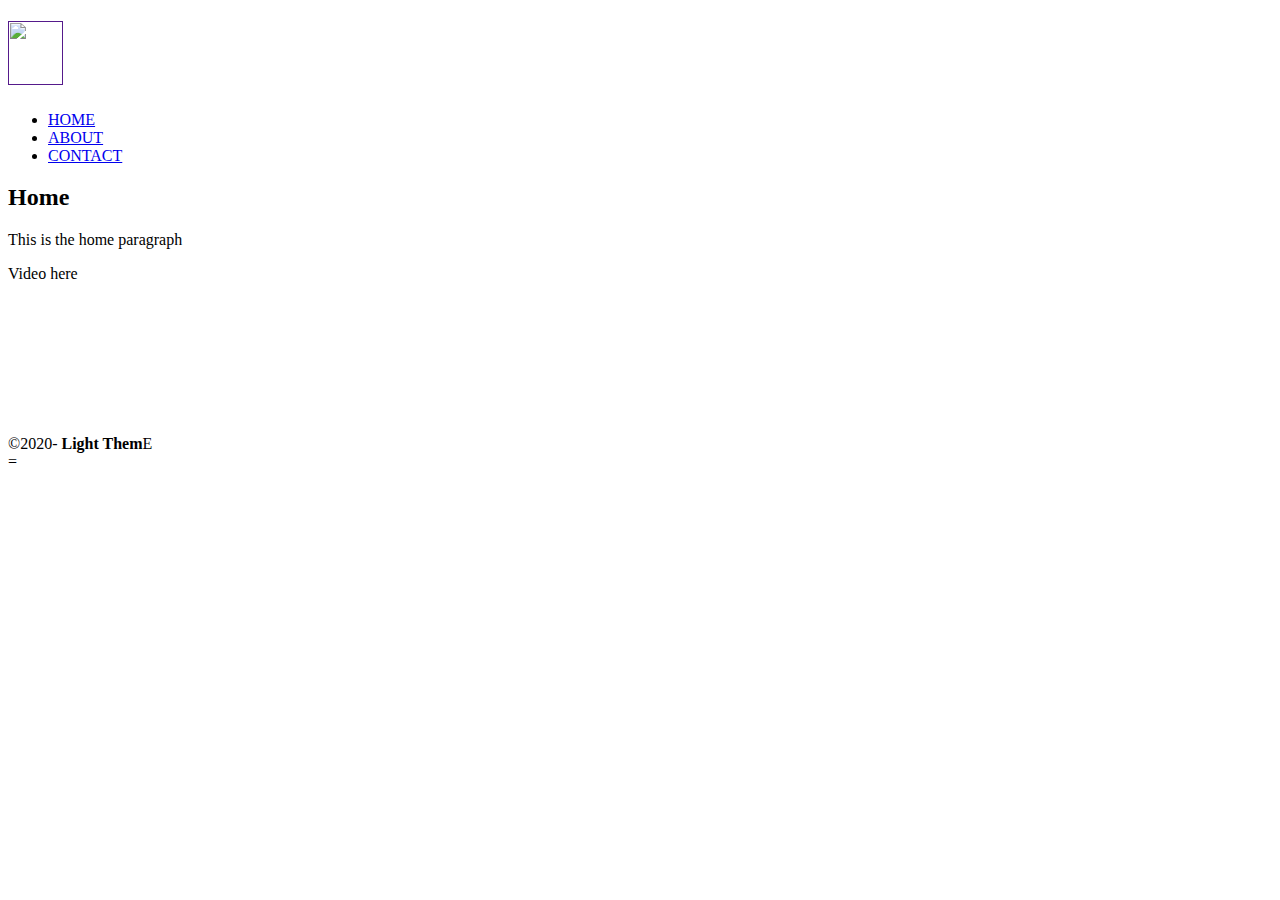
==== index.html @ 69b7ceed "Update and rename Home.html to index.html" ====
<!doctype html>
<html lang="en-US">
<head>
<meta charset="UTF-8">
<meta http-equiv="X-UA-Compatible" content="IE=edge">
<meta name="viewport" content="width=device-width, initial-scale=1">
<title>Light Theme</title>
<link href="css/singlePageTemplate.css" rel="stylesheet" type="text/css">
<link href="css file.css" rel="stylesheet" type="text/css">
<!--The following script tag downloads a font from the Adobe Edge Web Fonts server for use within the web page. We recommend that you do not modify it.-->
<script>var __adobewebfontsappname__="dreamweaver"</script>
<script src="http://use.edgefonts.net/source-sans-pro:n2:default.js" type="text/javascript"></script>
<!-- HTML5 shim and Respond.js for IE8 support of HTML5 elements and media queries -->
<!-- WARNING: Respond.js doesn't work if you view the page via file:// -->
<!--[if lt IE 9]>
      <script src="https://oss.maxcdn.com/html5shiv/3.7.2/html5shiv.min.js"></script>
      <script src="https://oss.maxcdn.com/respond/1.4.2/respond.min.js"></script>
    <![endif]-->
</head>
<body>
<!-- Main Container -->
<div class="container"> 
  <!-- Navigation -->
  <header> <a href="">
    <h4 class="logo"><img src="logo.png" width="55" height="64" alt=""/></h4>
    </a>
    <nav>
      <ul>
        <li><a href="index.html">HOME</a></li>
        <li><a href="About.html">ABOUT</a></li>
        <li> <a href="Contact.html">CONTACT</a></li>
      </ul>
    </nav>
  </header>
  <!-- Hero Section -->
  <section class="hero" id="hero">
    <h2 class="hero_header">Home</h2>
    <p class="tagline">This is the home paragraph</p>
    <p class="tagline">Video here&nbsp;</p>
    <p class="tagline">&nbsp;</p>
    <p class="tagline">&nbsp;</p>
    <p class="tagline">&nbsp;</p>
    <p class="tagline">&nbsp;</p>
  </section>
  <!-- About Section --><!-- Footer Section -->
  <section class="footer_banner" id="contact"></section>
<!-- Copyrights Section -->
  <div class="copyright">&copy;2020- <strong>Light Them</strong>E</div>
  =</div>
<!-- Main Container Ends -->
</body>
</html>
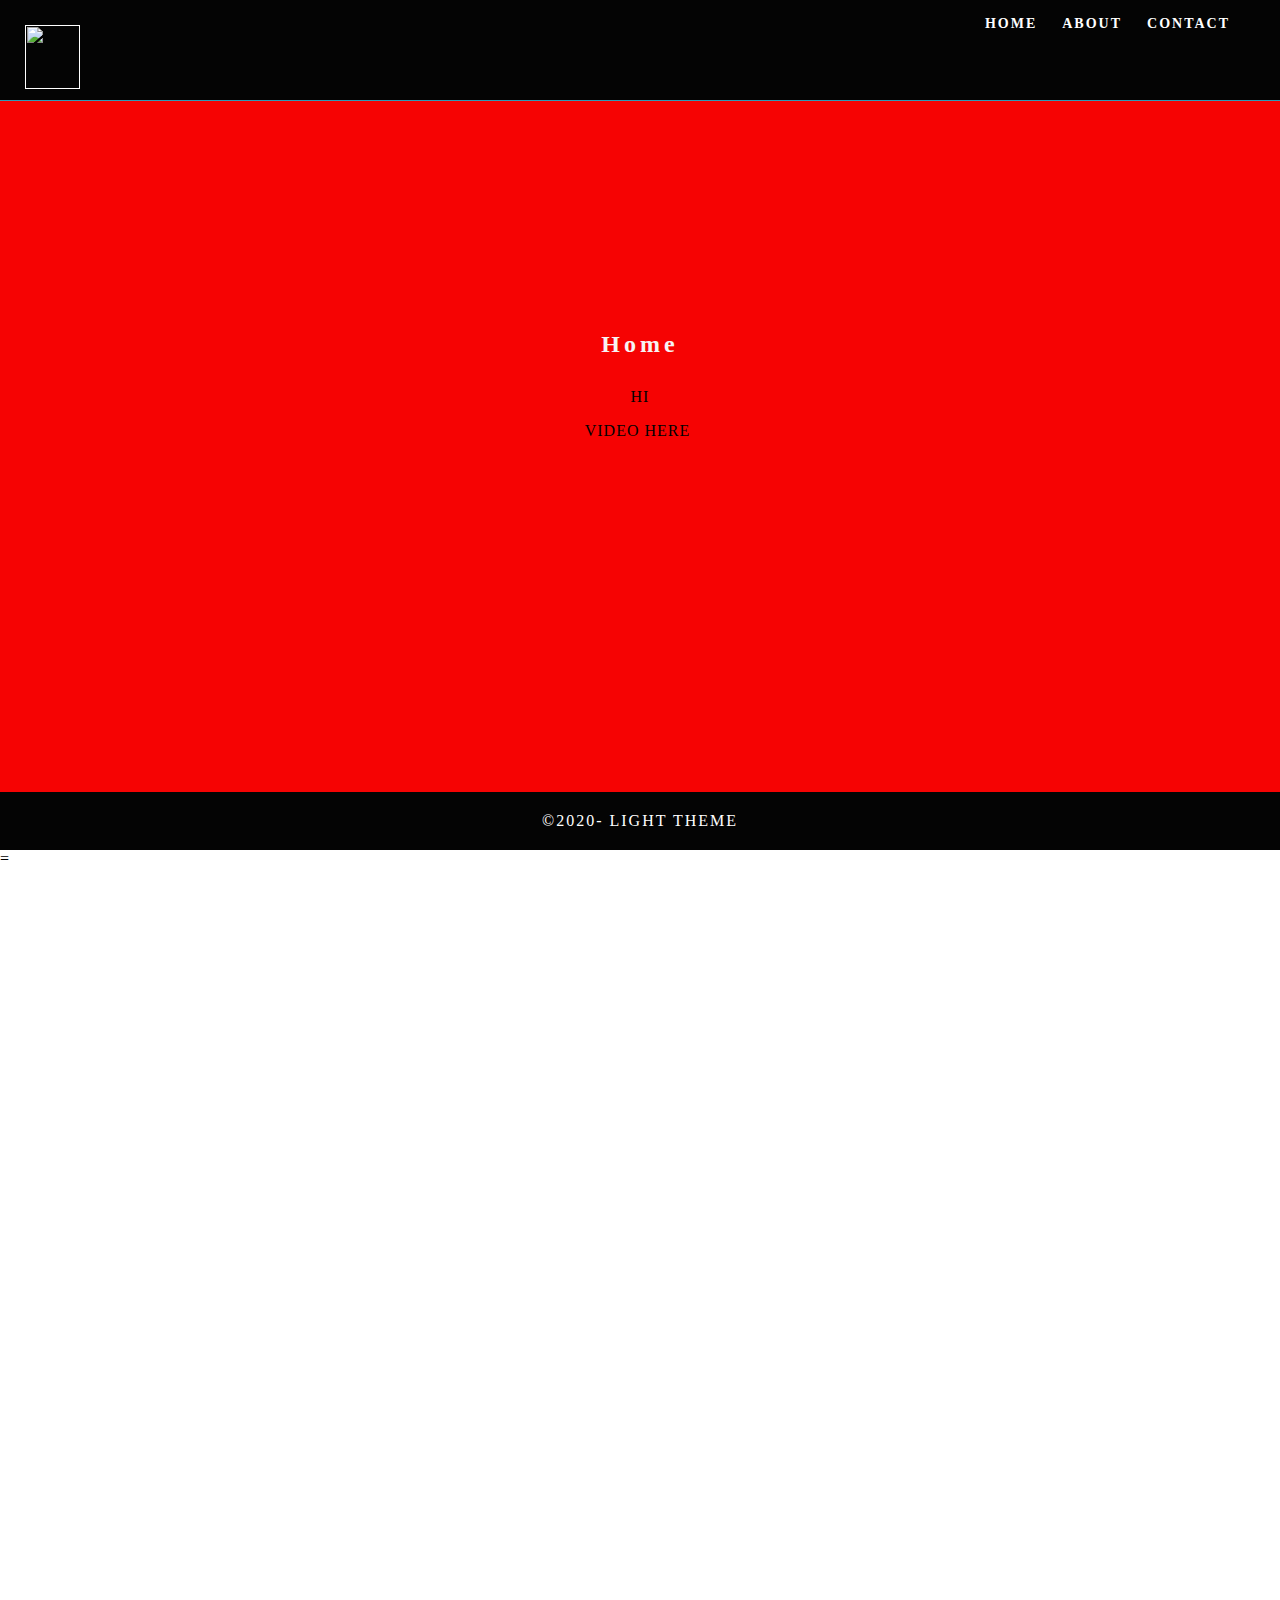
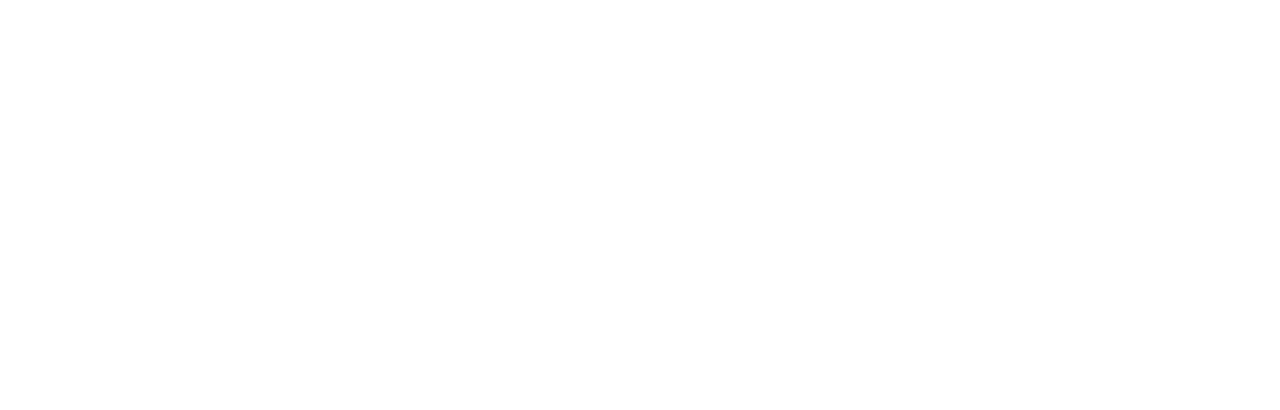
==== commit 9826ecb8: "Update index.html" ====
--- a/index.html
+++ b/index.html
@@ -35,7 +35,7 @@
   <!-- Hero Section -->
   <section class="hero" id="hero">
     <h2 class="hero_header">Home</h2>
-    <p class="tagline">This is the home paragraph</p>
+    <p class="tagline">HI</p>
     <p class="tagline">Video here&nbsp;</p>
     <p class="tagline">&nbsp;</p>
     <p class="tagline">&nbsp;</p>
--- a/css file.css
+++ b/css file.css
@@ -0,0 +1,480 @@
+@charset "UTF-8";
+/* Body */
+body {
+	font-family: source-sans-pro;
+	background-color: #00;
+	margin-top: 0px;
+	margin-right: 0px;
+	margin-bottom: 0px;
+	margin-left: 0px;
+	font-style: normal;
+	font-weight: 200;
+}
+/* Container */
+.container {
+    width: 100%;
+    margin-left: auto;
+    margin-right: auto;
+    height: 2000px;
+    background-color: #FFFFFF;
+    margin-bottom: 10px;
+}
+/* Navigation */
+header {
+    width: 100%;
+    height: 5%;
+    background-color: #040404;
+    border-bottom: 1px solid #2C9AB7;
+}
+.logo {
+    color: #fff;
+    font-weight: bold;
+    text-align: undefined;
+    width: 10%;
+    float: left;
+    margin-top: 25px;
+    margin-left: 25px;
+    letter-spacing: 4px;
+}
+nav {
+	float: right;
+	width: 50%;
+	text-align: right;
+	margin-right: 25px;
+}
+header nav ul {
+	list-style: none;
+	float: right;
+}
+nav ul li {
+	float: left;
+	color: #FFFFFF;
+	font-size: 14px;
+	text-align: left;
+	margin-right: 25px;
+	letter-spacing: 2px;
+	font-weight: bold;
+	transition: all 0.3s linear;
+}
+ul li a {
+	color: #FFFFFF;
+	text-decoration: none;
+}
+ul li:hover a {
+	color: #2C9AB7;
+}
+.hero_header {
+    color: #F7F3F4;
+    text-align: center;
+    margin-top: 30px;
+    margin-right: 30px;
+    margin-bottom: 30px;
+    margin-left: 30px;
+    letter-spacing: 4px;
+    padding-bottom: 0px;
+}
+/* Hero Section */
+.hero {
+    background-color: #F60303;
+    padding-top: 200px;
+    padding-bottom: 200px;
+}
+.light {
+	font-weight: bold;
+	color: #717070;
+}
+.tagline {
+    text-align: center;
+    color: #020202;
+    margin-top: 4px;
+    font-weight: lighter;
+    text-transform: uppercase;
+    letter-spacing: 1px;
+    resize: both;
+}
+/* About Section */
+.text_column {
+	width: 29%;
+	text-align: justify;
+	font-weight: lighter;
+	line-height: 25px;
+	float: left;
+	padding-left: 20px;
+	padding-right: 20px;
+	color: #A3A3A3;
+}
+.about {
+	padding-left: 25px;
+	padding-right: 25px;
+	padding-top: 35px;
+	display: inline-block;
+	background-color: #FFFFFF;
+	margin-top: 0px;
+}
+/* Stats Gallery */
+.stats {
+	color: #717070;
+	margin-bottom: 5px;
+}
+.gallery {
+	clear: both;
+	display: inline-block;
+	width: 100%;
+	background-color: #FFFFFF;
+	/* [disabled]min-width: 400px;
+*/
+	padding-bottom: 35px;
+	padding-top: 0px;
+	margin-top: -5px;
+	margin-bottom: 0px;
+}
+.thumbnail {
+	width: 25%;
+	text-align: center;
+	float: left;
+	margin-top: 35px;
+}
+.gallery .thumbnail h4 {
+	margin-top: 5px;
+	margin-right: 5px;
+	margin-bottom: 5px;
+	margin-left: 5px;
+	color: #52BAD5;
+}
+.gallery .thumbnail p {
+	margin-top: 0px;
+	margin-right: 0px;
+	margin-bottom: 0px;
+	margin-left: 0px;
+	color: #A3A3A3;
+}
+/* Parallax Section */
+.banner {
+	background-color: #2D9AB7;
+	background-image: url(../images/parallax.png);
+	height: 400px;
+	background-attachment: fixed;
+	background-size: cover;
+	background-repeat: no-repeat;
+}
+.parallax {
+	color: #FFFFFF;
+	text-align: right;
+	padding-right: 100px;
+	padding-top: 110px;
+	letter-spacing: 2px;
+	margin-top: 0px;
+}
+.parallax_description {
+	color: #FFFFFF;
+	text-align: right;
+	padding-right: 100px;
+	width: 30%;
+	float: right;
+	font-weight: lighter;
+	line-height: 23px;
+	margin-top: 0px;
+	margin-right: 0px;
+	margin-bottom: 0px;
+	margin-left: 0px;
+}
+/* More info */
+footer {
+	background-color: #FFFFFF;
+	padding-bottom: 35px;
+}
+.footer_column {
+	width: 50%;
+	text-align: center;
+	padding-top: 30px;
+	float: left;
+}
+footer .footer_column h3 {
+	color: #B3B3B3;
+	text-align: center;
+}
+footer .footer_column p {
+	color: #717070;
+	background-color: #FFFFFF;
+}
+.cards {
+	width: 100%;
+	height: auto;
+	max-width: 400px;
+	max-height: 200px;
+}
+footer .footer_column p {
+	padding-left: 30px;
+	padding-right: 30px;
+	text-align: justify;
+	line-height: 25px;
+	font-weight: lighter;
+	margin-left: 20px;
+	margin-right: 20px;
+}
+.button {
+	width: 200px;
+	margin-top: 40px;
+	margin-right: auto;
+	margin-bottom: auto;
+	margin-left: auto;
+	padding-top: 20px;
+	padding-right: 10px;
+	padding-bottom: 20px;
+	padding-left: 10px;
+	text-align: center;
+	vertical-align: middle;
+	border-radius: 0px;
+	text-transform: uppercase;
+	font-weight: bold;
+	letter-spacing: 2px;
+	border: 3px solid #FFFFFF;
+	color: #FFFFFF;
+	transition: all 0.3s linear;
+}
+.button:hover {
+	background-color: #FEFEFE;
+	color: #C4C4C4;
+	cursor: pointer;
+}
+.copyright {
+    text-align: center;
+    padding-top: 20px;
+    padding-bottom: 20px;
+    background-color: #040404;
+    color: #FFFFFF;
+    text-transform: uppercase;
+    font-weight: lighter;
+    letter-spacing: 2px;
+    border-top-width: 2px;
+}
+.footer_banner {
+    background-color: #B3B3B3;
+    margin-bottom: 0px;
+    background-image: url(../images/pattern.png);
+    background-repeat: repeat;
+}
+footer {
+	display: inline-block;
+}
+.hidden {
+	display: none;
+}
+
+/* Mobile */
+@media (max-width: 320px) {
+.logo {
+	width: 100%;
+	text-align: center;
+	margin-top: 13px;
+	margin-right: 0px;
+	margin-bottom: 0px;
+	margin-left: 0px;
+}
+.container header nav {
+	margin-top: 0px;
+	margin-right: 0px;
+	margin-bottom: 0px;
+	margin-left: 0px;
+	width: 100%;
+	float: none;
+	display: none;
+}
+header nav ul {
+}
+nav ul li {
+	margin-top: 0px;
+	margin-right: 0px;
+	margin-bottom: 0px;
+	margin-left: 0px;
+	width: 100%;
+	text-align: center;
+}
+.text_column {
+	width: 100%;
+	text-align: justify;
+	padding-top: 0px;
+	padding-right: 0px;
+	padding-bottom: 0px;
+	padding-left: 0px;
+}
+.thumbnail {
+	width: 100%;
+}
+.footer_column {
+	width: 100%;
+	margin-top: 0px;
+}
+.parallax {
+	text-align: center;
+	margin-top: 0px;
+	margin-right: 0px;
+	margin-bottom: 0px;
+	margin-left: 0px;
+	padding-top: 40%;
+	padding-right: 0px;
+	padding-bottom: 0px;
+	padding-left: 0px;
+	width: 100%;
+	font-size: 18px;
+}
+.parallax_description {
+	padding-top: 0px;
+	padding-right: 0px;
+	padding-bottom: 0px;
+	padding-left: 0px;
+	width: 90%;
+	margin-top: 25px;
+	margin-right: 0px;
+	margin-bottom: 0px;
+	margin-left: 12px;
+	float: none;
+	text-align: center;
+}
+.banner {
+	background-color: #2D9AB7;
+	background-image: none;
+}
+.tagline {
+	margin-top: 20px;
+	line-height: 22px;
+}
+.hero_header {
+	padding-left: 10px;
+	padding-right: 10px;
+	line-height: 22px;
+	text-align: center;
+}
+}
+
+/* Small Tablets */
+@media (min-width: 321px)and (max-width: 767px) {
+.logo {
+	width: 100%;
+	text-align: center;
+	margin-top: 13px;
+	margin-right: 0px;
+	margin-bottom: 0px;
+	margin-left: 0px;
+	color: #043745;
+}
+.container header nav {
+	margin-top: 0px;
+	margin-right: 0px;
+	margin-bottom: 0px;
+	margin-left: 0px;
+	width: 100%;
+	float: none;
+	overflow: auto;
+	display: inline-block;
+	background: #52bad5;
+}
+header nav ul {
+	padding: 0px;
+	float: none;
+}
+nav ul li {
+	margin-top: 0px;
+	margin-right: 0px;
+	margin-bottom: 0px;
+	margin-left: 0px;
+	width: 100%;
+	text-align: center;
+	padding-top: 8px;
+	padding-bottom: 8px;
+}
+.text_column {
+	width: 100%;
+	text-align: left;
+	padding-top: 0px;
+	padding-right: 0px;
+	padding-bottom: 0px;
+	padding-left: 0px;
+}
+.thumbnail {
+	width: 100%;
+}
+.footer_column {
+	width: 100%;
+	margin-top: 0px;
+}
+.parallax {
+	text-align: center;
+	margin-top: 0px;
+	margin-right: 0px;
+	margin-bottom: 0px;
+	margin-left: 0px;
+	padding-top: 40%;
+	padding-right: 0px;
+	padding-bottom: 0px;
+	padding-left: 0px;
+	width: 100%;
+	font-size: 18px;
+}
+.parallax_description {
+	padding-top: 0px;
+	padding-right: 0px;
+	padding-bottom: 0px;
+	padding-left: 0px;
+	margin-top: 30%;
+	margin-right: 0px;
+	margin-bottom: 0px;
+	margin-left: 0px;
+	float: none;
+	width: 100%;
+	text-align: center;
+}
+.thumbnail {
+	width: 50%;
+}
+.parallax {
+	margin-top: 0px;
+	margin-right: 0px;
+	margin-bottom: 0px;
+	margin-left: 0px;
+	padding-right: 0px;
+	padding-bottom: 0px;
+	padding-left: 0px;
+	padding-top: 20%;
+}
+.parallax_description {
+	margin-top: 0px;
+	margin-right: 0px;
+	margin-bottom: 0px;
+	margin-left: 0px;
+	width: 100%;
+	padding-top: 30px;
+}
+.banner {
+	padding-left: 20px;
+	padding-right: 20px;
+}
+.footer_column {
+	width: 100%;
+}
+}
+
+/* Small Desktops */
+@media (min-width: 768px) and (max-width: 1096px) {
+.text_column {
+	width: 100%;
+}
+.thumbnail {
+	width: 50%;
+}
+.text_column {
+	width: 100%;
+	margin-top: 0px;
+	margin-right: 0px;
+	margin-bottom: 0px;
+	margin-left: 0px;
+	padding-top: 0px;
+	padding-right: 0px;
+	padding-bottom: 0px;
+	padding-left: 0px;
+}
+.banner {
+	margin-top: 0px;
+	padding-top: 0px;
+}
+}
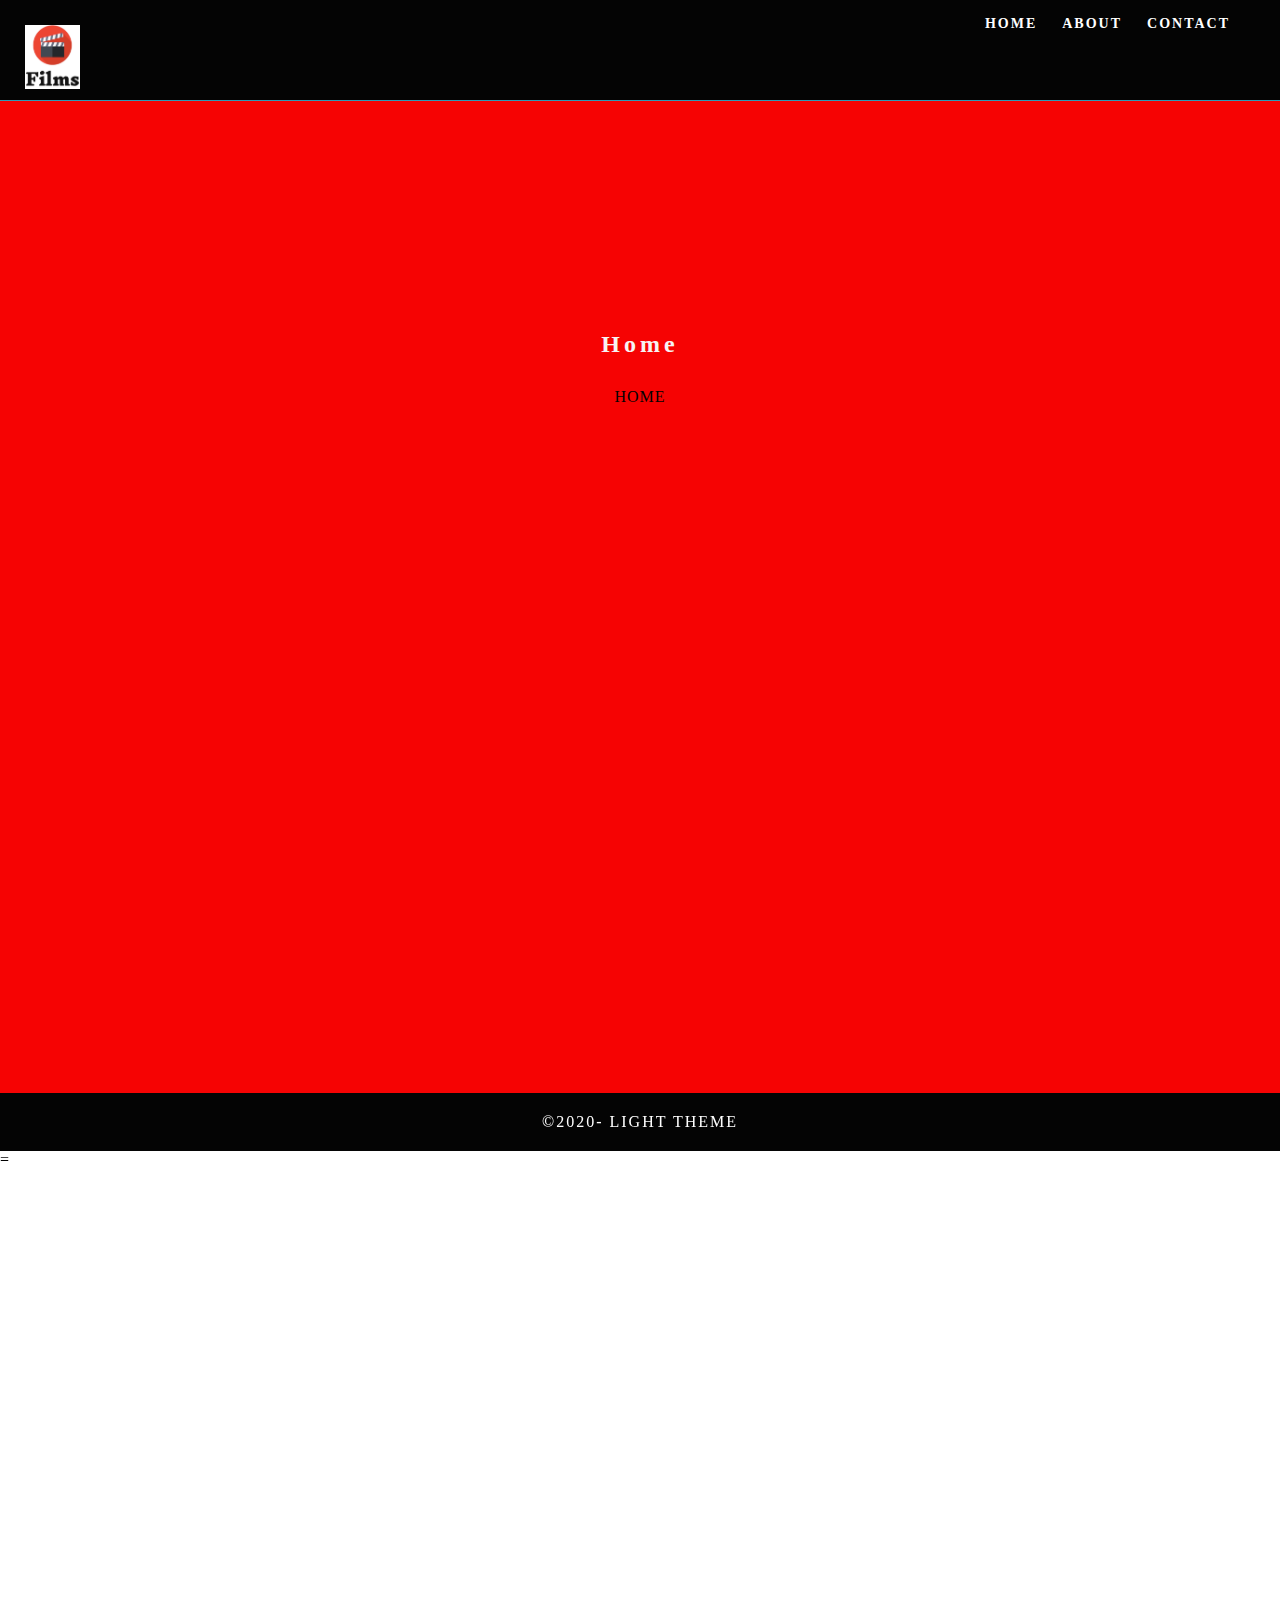
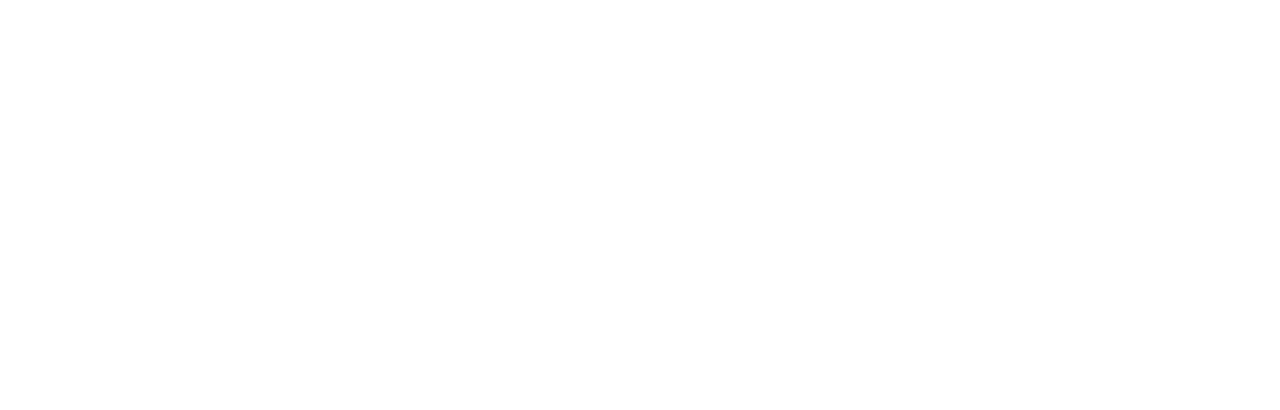
==== commit 3dd9e43f: "Update index.html" ====
--- a/index.html
+++ b/index.html
@@ -35,8 +35,8 @@
   <!-- Hero Section -->
   <section class="hero" id="hero">
     <h2 class="hero_header">Home</h2>
-    <p class="tagline">HI</p>
-    <p class="tagline">Video here&nbsp;</p>
+    <p class="tagline">Home</p>
+    <p class="tagline"><iframe width="560" height="315" src="https://www.youtube.com/embed/FThlatO-yC8" title="YouTube video player" frameborder="0" allow="accelerometer; autoplay; clipboard-write; encrypted-media; gyroscope; picture-in-picture" allowfullscreen></iframe>&nbsp;</p>
     <p class="tagline">&nbsp;</p>
     <p class="tagline">&nbsp;</p>
     <p class="tagline">&nbsp;</p>
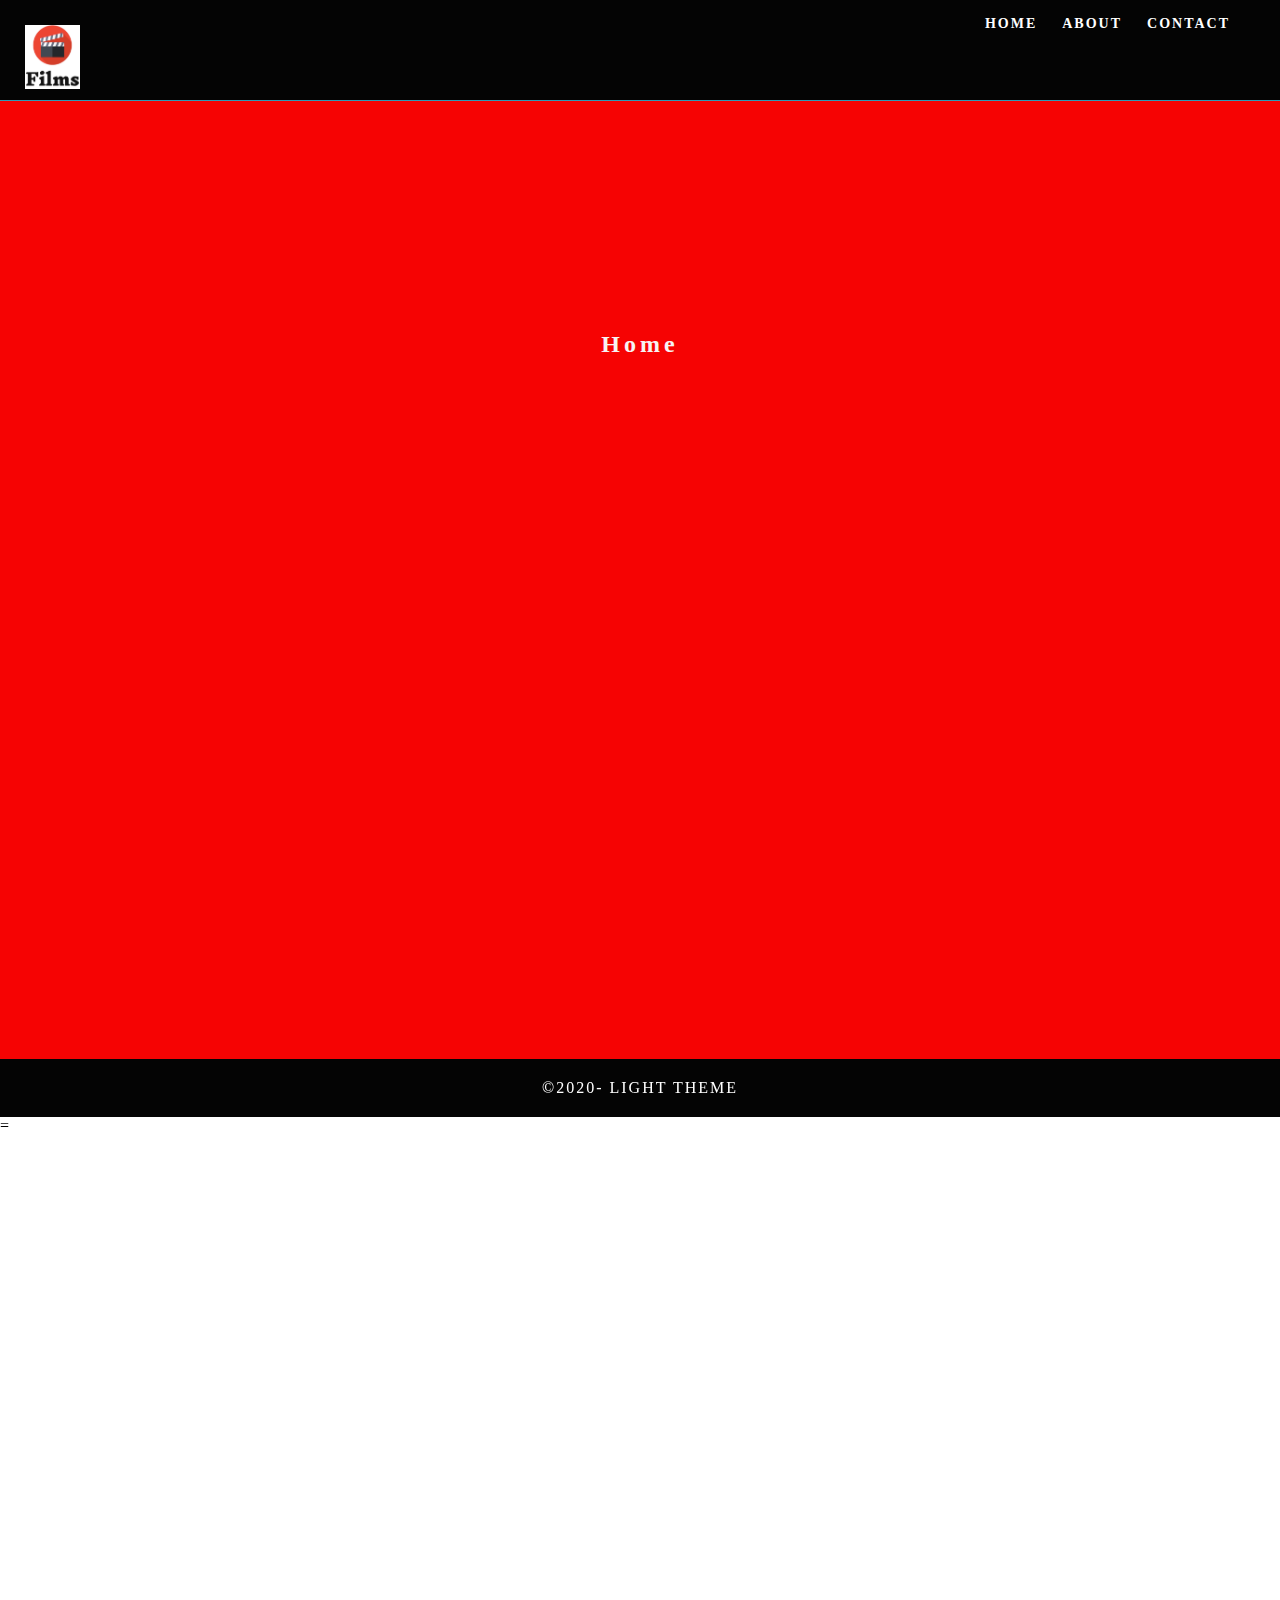
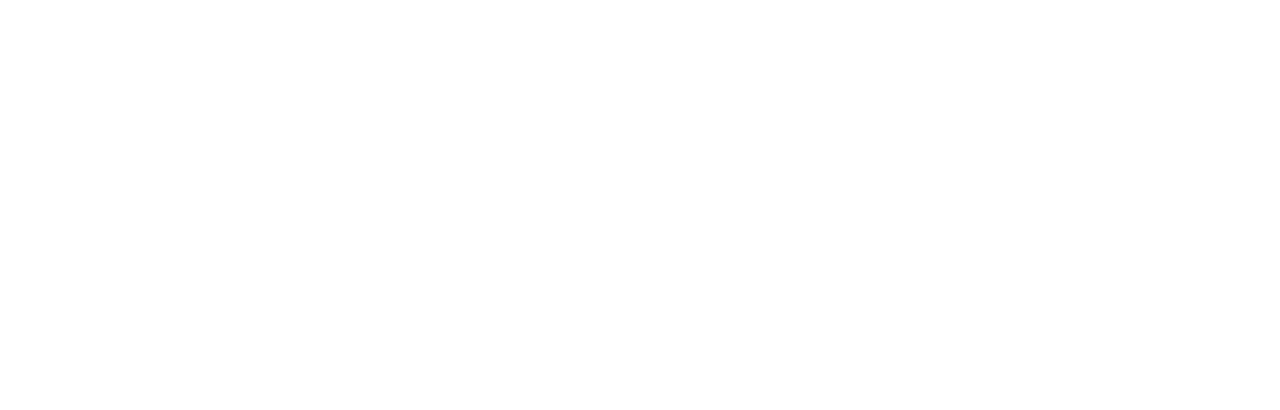
==== commit ac1083ca: "Update index.html" ====
--- a/index.html
+++ b/index.html
@@ -35,7 +35,7 @@
   <!-- Hero Section -->
   <section class="hero" id="hero">
     <h2 class="hero_header">Home</h2>
-    <p class="tagline">Home</p>
+    <p class="tagline"></p>
     <p class="tagline"><iframe width="560" height="315" src="https://www.youtube.com/embed/FThlatO-yC8" title="YouTube video player" frameborder="0" allow="accelerometer; autoplay; clipboard-write; encrypted-media; gyroscope; picture-in-picture" allowfullscreen></iframe>&nbsp;</p>
     <p class="tagline">&nbsp;</p>
     <p class="tagline">&nbsp;</p>
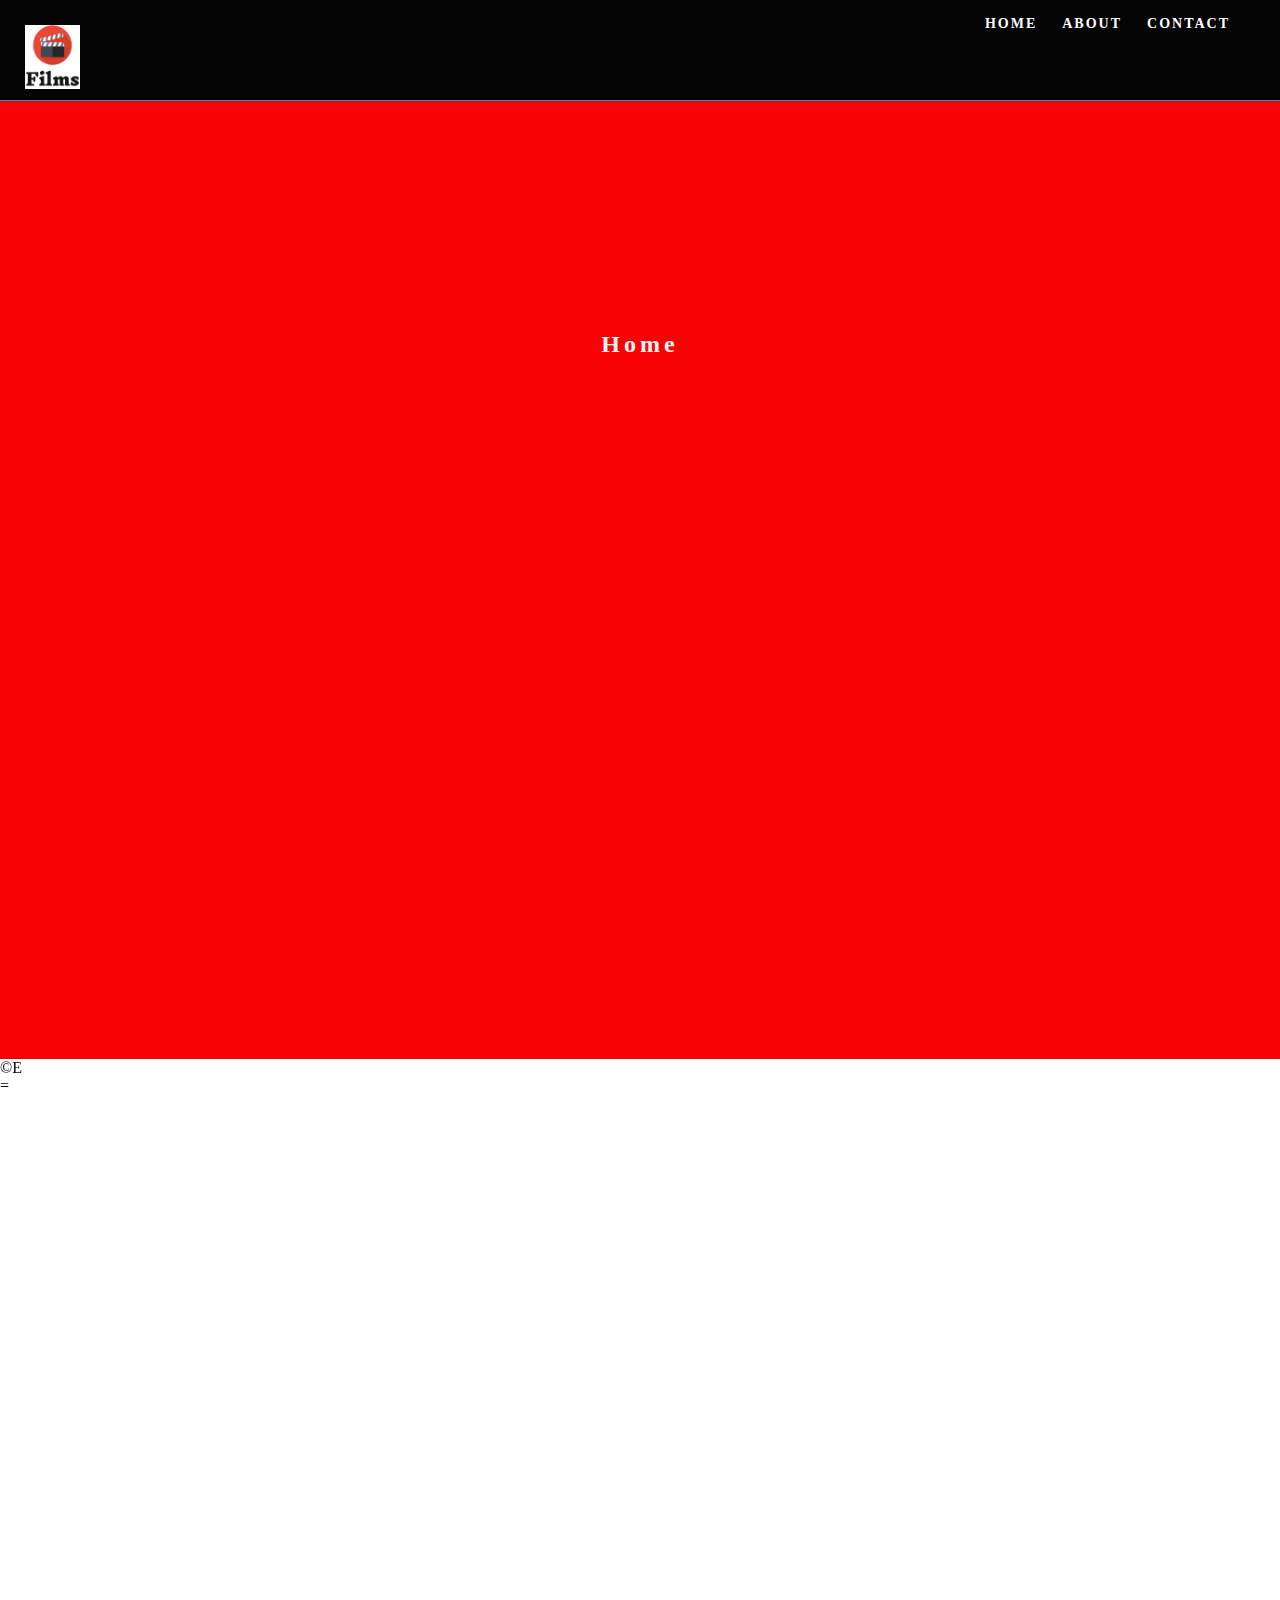
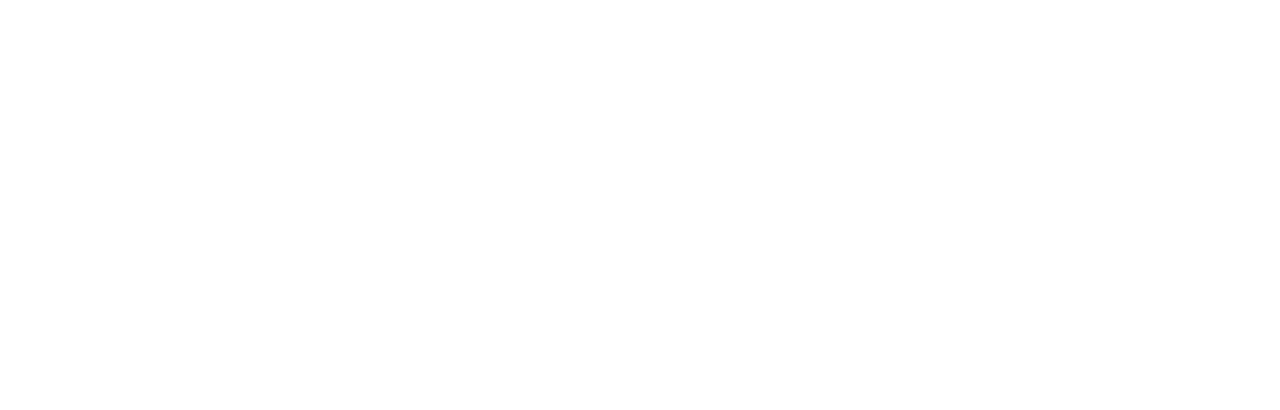
==== commit 8c752900: "Update index.html" ====
--- a/index.html
+++ b/index.html
@@ -45,7 +45,7 @@
   <!-- About Section --><!-- Footer Section -->
   <section class="footer_banner" id="contact"></section>
 <!-- Copyrights Section -->
-  <div class="copyright">&copy;2020- <strong>Light Them</strong>E</div>
+  <div class=>&copy;<strong></strong>E</div>
   =</div>
 <!-- Main Container Ends -->
 </body>
